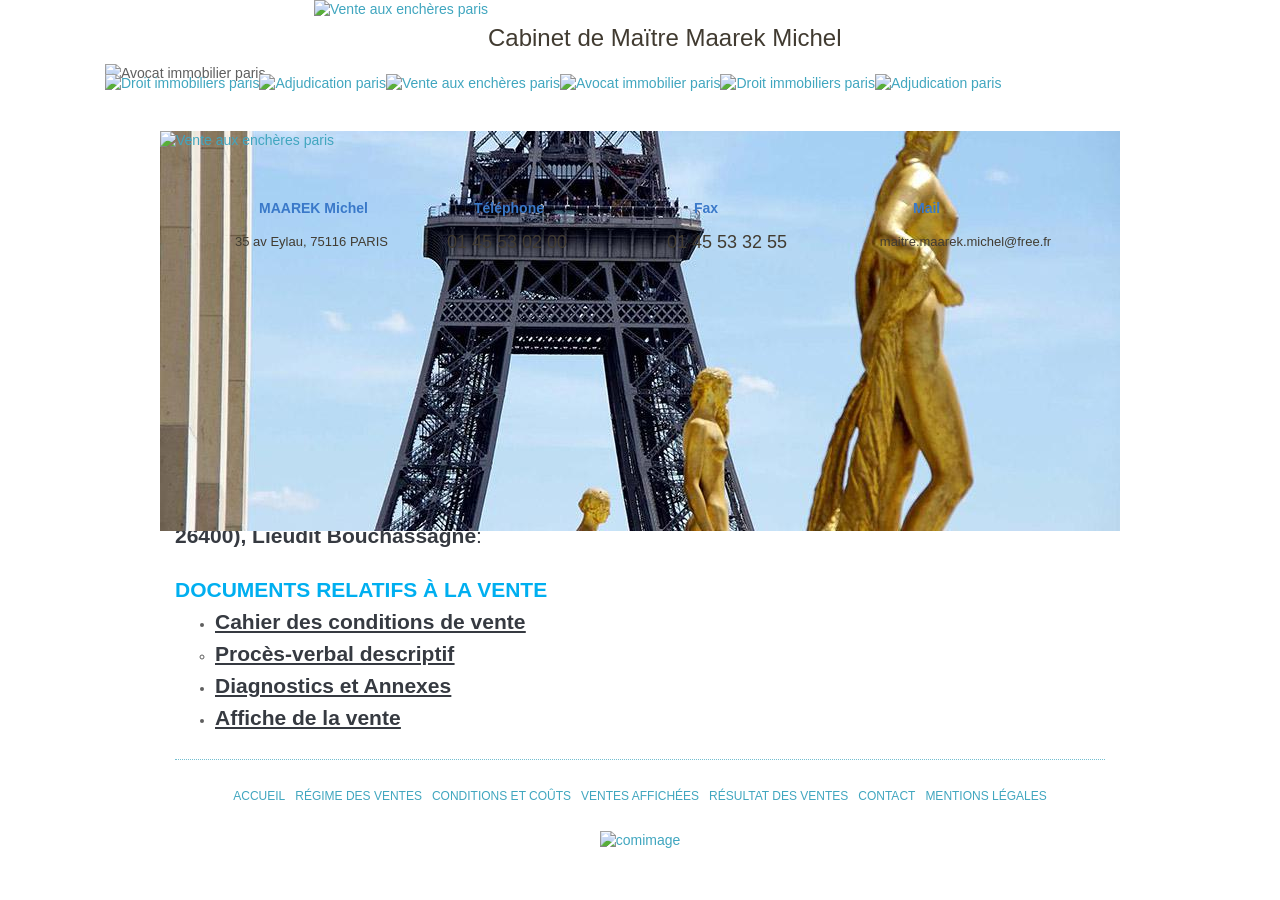
==== ventes-affichees-12.html @ 36446833 "Refonte totale du site - Version Moderne" ====
<!DOCTYPE html>
    <html lang="fr">
    
<!-- Mirrored from www.maarek-avocat-paris.com/ventes-affichees-12.php by HTTrack Website Copier/3.x [XR&CO'2014], Fri, 23 Oct 2020 16:46:13 GMT -->
<!-- Added by HTTrack --><meta http-equiv="content-type" content="text/html;charset=UTF-8" /><!-- /Added by HTTrack -->
<head>
    	<meta charset="utf-8">
        <title>Ventes affich&eacute;es | Droit immobiliers paris</title>
                <meta name="viewport" content="width=device-width; initial-scale=1.0; maximum-scale=1.0;" /> 
        <meta name="description" content="Cette page intervient quand le pr&ecirc;teur n&#039;&#039;est pas en mesure de rembourser sa dette, son hypoth&egrave;que doit donc &ecirc;tre vendue &agrave; l&rsquo;ench&egrave;re.(Vente aux ench&egrave;res)." />
        <meta name="keywords" content="Vente aux ench&egrave;res paris" />
        <meta property="og:title" content="Ventes affich&eacute;es" />
        <meta property="og:type" content="website"/>
        <meta property="og:url" content="index.html"/>
        <meta property="og:image" content="images/320.jpg" />
        <link rel="apple-touch-icon" href="images/apple-touch-icon.jpg" />
        <link rel="alternate" type="application/rss+xml" title="RSS 2.0" href="flux.xml" />
        <!--[if lt IE 9]>
        <script src="http://html5shiv.googlecode.com/svn/trunk/html5.js"></script>
        <![endif]-->

        <!--[if lte IE 7]>
        <link rel="stylesheet" href="https://www.maarek-avocat-paris.com/css/style_ie.css" />
        <![endif]-->
                
<link href="../ajax.googleapis.com/ajax/libs/jqueryui/1.11.4/themes/smoothness/jquery-ui.css" rel="stylesheet">
<link rel="stylesheet" href="css/respmenu.css" type="text/css" />
<link rel="stylesheet" type="text/css" href="css/jquery.fancybox8cbb.css?v=2.1.5" media="screen" />
<link rel="stylesheet" type="text/css" href="css/nivo-slider.css" media="screen" />
<link rel="stylesheet" href="css/styles.css" type="text/css" />
        <style>
			#smartnav #menu-button, #smartnav > ul > li > a, #smartnav ul ul li a{ color:#fff;}
			#smartnav #menu-button::before{ border-top: 2px solid #fff; border-bottom: 2px solid #fff;}
			#smartnav #menu-button::after, #smartnav .submenu-button::before, #smartnav .submenu-button::after{ background:#fff;}
			#smartnav > ul > li:hover > a, #smartnav > ul > li.active > a, #smartnav ul ul li:hover > a, #smartnav ul ul li a:hover{ color:#F5CDB0;}
			#smartnav{ background:#FF5722;}
		</style>
        		<script>
		  (function(i,s,o,g,r,a,m){i['GoogleAnalyticsObject']=r;i[r]=i[r]||function(){
		  (i[r].q=i[r].q||[]).push(arguments)},i[r].l=1*new Date();a=s.createElement(o),
		  m=s.getElementsByTagName(o)[0];a.async=1;a.src=g;m.parentNode.insertBefore(a,m)
		  })(window,document,'script','../www.google-analytics.com/analytics.js','ga');
		
		  ga('create', 'UA-92766869-6', 'auto');
		  ga('send', 'pageview');
		
		</script>
		    </head>
    <body>
    <div id="page-main" class="wrap page-ventes-affichees">
	<div id="bg-top">
		<div id="general">
			<div id="top">
				<header>
					
<div id="header">
	<div id="top">
		<div id="top-haut">
			<div id="logo">
				<a href="index.html" title="Vente aux enchères paris"><img src="images/logo.png" alt="Vente aux enchères paris" /></a>			</div>
			<div class="logo-txt"><p>Cabinet de Ma&iuml;tre Maarek Michel</p></div>
		</div><!-- #top-haut -->
		<div id="top-bordure">
			<img src="images/top_bordure.png" width="1070" height="6" alt="Avocat immobilier paris"><br/>
		</div>
		 <div class="clear"></div>
		<div id="menu">
			<ul>
				<li><a href="index.html" title="Droit immobiliers paris"><img src="images/menu_1.png" width="148" height="112" alt="Droit immobiliers paris"><br/></a></li>
				<li><a href="regime-des-ventes-10.html" title="Adjudication paris"><img src="images/menu_2.png" width="185" height="112" alt="Adjudication paris"><br/></a></li>
				<li><a href="conditions-couts-11.html" title="Vente aux enchères paris"><img src="images/menu_3.png" width="205" height="112" alt="Vente aux enchères paris"><br/></a></li>
				<li><a href="ventes-affichees-12.html" title="Avocat immobilier paris"><img src="images/menu_4.png" width="185" height="112" alt="Avocat immobilier paris"><br/></a></li>
				<li><a href="resultat-des-ventes-13.html" title="Droit immobiliers paris"><img src="images/menu_5.png" width="205" height="112" alt="Droit immobiliers paris"><br/></a></li>
				<li><a href="contact-3.html" title="Adjudication paris"><img src="images/menu_6.png" width="142" height="112" alt="Adjudication paris"><br/></a></li>
			</ul>
		</div>
	</div><div class="clear"></div>
	<div id="envelop-flash">
		<div id="logo_maarek">
			<a href="index.html" title="Vente aux enchères paris"><img src="images/logo_maarek.png" width="211" height="270" alt="Vente aux enchères paris"><br></a>
		</div>
		<div id="flash">
			<div id="slider-inner-1">
<div class="slider-wrapper theme-default">
<div id="slider" class="nivoSlider">
<img src="images/m/flash1_1486009642.jpg" width="960" height="400" alt="Realisations"/>
<img src="images/m/flash2_1486009657.jpg" width="960" height="400" alt="Realisations"/>
<img src="images/m/flash3_1486009664.jpg" width="960" height="400" alt="Realisations"/>
</div>
</div>
</div>		</div>
		  <div id="coord">
			<div class="adresse">
			<h2 class="coord-ttl">MAAREK Michel</h2>
				<span class="coord-ttl1">
					35 av Eylau, 75116 PARIS				</span>
			</div><!-- .adresse -->
			<div class="tel">
				<h2 class="coord-ttl">T&eacute;l&eacute;phone</h2>
				<span class="coord-ttl2">
					<a href="tel:0145530200">01 45 53 02 00</a>				</span>
			</div><!-- .tel -->
			<div class="fax">
				<h2 class="coord-ttl">Fax</h2>
				<span class="coord-ttl2">
					01 45 53 32 55				</span>
			</div><!-- .fax -->
			<div class="mail">
				<h2 class="coord-ttl">Mail</h2>
				<span class="coord-ttl1">
					<a href="contact-3.html">maitre.maarek.michel@free.fr</a><br>				</span>
			</div><!-- .mail -->
		</div><!-- #coord -->
		<div class="clear"></div>
	</div><!-- #envelop-flash -->
</div><!-- #header-->				</header>
			</div><!-- #top -->
			<div id="contenu">    		
				<div class="ttl">
					<div class="ttl-left">
						<span>CABINET DE MICHEL MAAREK</span>
					</div>
					<div class="ttl-center">|</div>
					<div class="ttl-right">
						<h1>Ventes affich&eacute;es</h1>
					</div>
				</div><!-- .ttl -->
				<div id="contenu-intern">
					        <div id="center-column-1">
        	<div class="container-page-12 "><h1 style="text-align: center;"> </h1>
<h1 style="text-align: center;"><span style="color: #00aff0; background-color: #363a41;">VENTE AUX ENCHERES PUBLIQUES DU 05 NOVEMBRE 2020 A 10H</span></h1>
<h2 style="text-align: center;"> </h2>
<h2 style="text-align: center;"> </h2>
<h2 style="text-align: center;"><span style="color: #363a41;"><span style="font-weight: 400;">Tribunal Judiciaire de VALENCE (26), 2 place Simone Veil</span></span></h2>
<p>  </p>
<h2 style="text-align: left;"><span style="color: #363a41;"><span style="font-weight: 400;"><strong>UNE PROPRIETE (A USAGE D’HOTEL)</strong> </span>à LA REPARA-AURIPLES (Drôme Provençale - 26400), Lieudit Bouchassagne<span style="font-weight: 400;"><span style="color: #363a41;">: </span>  </span></span></h2>
<h2 style="text-align: center;"> </h2>
<h2 style="text-align: center;"> </h2>
<h2><span style="color: #00aff0;">DOCUMENTS RELATIFS À LA VENTE</span></h2>
<ul>
<li>
<h2><span style="text-decoration: underline;"><span style="color: #363a41; text-decoration: underline;"><a style="color: #363a41; text-decoration: underline;" href="images/img/vente_du_5_novembre/CCV_DAposA.pdf">Cahier des conditions de vente</a></span></span></h2>
</li>
</ul>
<ul style="list-style-type: circle;">
<li>
<h2><span style="text-decoration: underline;"><span style="color: #363a41; text-decoration: underline;"><a style="color: #363a41; text-decoration: underline;" href="images/img/vente_du_5_novembre/PVD_1_pages_1_-_224.pdf">Procès-verbal descriptif</a></span></span></h2>
</li>
</ul>
<ul>
<li>
<h2><span style="text-decoration: underline;"><span style="color: #363a41; text-decoration: underline;"><a style="color: #363a41; text-decoration: underline;" href="images/img/vente_du_5_novembre/PVD_2_-_DIAGNOSTICS__ANNEXES_-_pages_225-353.pdf">Diagnostics et Annexes</a></span></span></h2>
</li>
</ul>
<ul>
<li>
<h2><span style="text-decoration: underline;"><span style="color: #363a41; text-decoration: underline;"><a style="color: #363a41; text-decoration: underline;" href="images/img/vente_du_5_novembre/AFFICHE_VENTE.pdf">Affiche de la vente</a></span></span></h2>
</li>
</ul></div>
        </div>
        					<div class="clear"></div>
					<div class="txt-bas">&nbsp;</div>            	
				</div><!-- #contenu-intern -->            
			</div><!--contenu-->
			<div id="footer">
				<footer>
					<div id="footer-l">
	
<ul>
<li class="bnav-01"><a href="index.html" title="accueil">accueil</a></li>
<li class="bnav-02"><a href="regime-des-ventes-10.html" title="r&eacute;gime des ventes">r&eacute;gime des ventes</a></li>
<li class="bnav-03"><a href="conditions-couts-11.html" title="conditions et co&ucirc;ts">conditions et co&ucirc;ts</a></li>
<li class="bnav-04"><a href="ventes-affichees-12.html" title="ventes affich&eacute;es">ventes affich&eacute;es</a></li>
<li class="bnav-05"><a href="resultat-des-ventes-13.html" title="r&eacute;sultat des ventes">r&eacute;sultat des ventes</a></li>
<li class="bnav-06"><a href="contact-3.html" title="contact">contact</a></li>
<li class="bnav-07"><a href="mentions-legales-7.html" title="mentions l&eacute;gales">mentions l&eacute;gales</a></li>
</ul>
	<div class="clear"></div>
</div>
<div id="footer-r">
	<a href="http://comimageconseil.com/" title="comimage" target="_blank" rel="nofollow"><img src="images/logo_com.png" width="76" height="64" alt="comimage"><br></a>
</div>
<div class="clear"></div>

				</footer>
			</div><!-- #footer -->
		</div><!-- #general -->
	</div><!-- #bg-top -->
</div>

<script src="../ajax.googleapis.com/ajax/libs/jquery/1.11.3/jquery.min.js"></script>
<script src="../ajax.googleapis.com/ajax/libs/jqueryui/1.11.4/jquery-ui.min.js"></script>

<script type="text/javascript" src="js/jquery.fancybox.pack8cbb.js?v=2.1.5"></script>
<script type="text/javascript" src="js/jquery.nivo.slider.min.js"></script>
<script type="text/javascript" src="js/jquery.respmenu.min.js"></script>
<script type="text/javascript" src="js/controls.min.js"></script>
	<script>
        $(function() {
            $(".fancybox").fancybox();
			$('#nav, #smartnav').find('li ul').parent().addClass('has-sub');

        });
    </script>
	<script type="text/javascript">
		 $(window).load(function() {
			$('#slider').nivoSlider({
				effect: 'sliceDown',
				animSpeed: 500,
				pauseTime: 3000,
				controlNav: false,
				controlNavThumbs: false,
				directionNav: false			});
		});
	</script>
	
		
		</body>

<!-- Mirrored from www.maarek-avocat-paris.com/ventes-affichees-12.php by HTTrack Website Copier/3.x [XR&CO'2014], Fri, 23 Oct 2020 16:46:13 GMT -->
</html>
---- css/styles.css ----
.center{ text-align:center;}
#smartnav{ display:none;}

/*CONTACT*/
.form-group{ margin:0 0 10px 0;}
.form-group label, .form-group input.form-input, textarea.form-textarea{ width:99%; display:block; margin:0 auto;}
input[type="text"],textarea,select{ padding:8px 5px; margin:8px 0; display:inline-block; border:1px solid #ccc; border-radius:4px; -webkit-box-sizing:border-box; -moz-box-sizing:border-box; box-sizing:border-box;}
.btn-form{ margin:10px 0 0 0;}
.btn-submit-1, .btn-submit-2{  background:#474344; border-color: #0073aa; -webkit-box-shadow: inset 0 1px 0 rgba(120,200,230,.5),0 1px 0 rgba(0,0,0,.15); box-shadow: inset 0 1px 0 rgba(120,200,230,.5),0 1px 0 rgba(0,0,0,.15); color: #fff; text-decoration: none; width:200px; padding: 10px 16px; font-size: 15px; border:1px; border-radius:2px; -webkit-border-radius:2px; -moz-border-radius:2px; margin:10px 0 0 0; cursor:pointer; text-transform:capitalize;}
/*PLAN D'ACCES*/
.map-google{ width:98%; margin:0 auto;}
.map-google iframe{ margin:0; padding:0; border:none; width:100%; height:400px;}
@media screen and (max-width: 767px){
	#smartnav{ display:block;}
	#nav{ display:none;}
	}

/* CSS Document */

@font-face {
 font-family: 'HelveticaNeueLTPro-ThEx';
 src: url('HelveticaNeueLTPro-ThEx.eot') format('eot'), 
      url('HelveticaNeueLTPro-ThEx.woff') format('woff'), 
      url('HelveticaNeueLTPro-ThEx.ttf')  format('truetype'),
      url('HelveticaNeueLTPro-ThEx.svg#HelveticaNeueLTPro-ThEx') format('svg');
}
@font-face {
 font-family: '308898926-Helvetica-Neue-LT-Com-33-Thin-Extended';
 src: url('308898926-Helvetica-Neue-LT-Com-33-Thin-Extended.eot') format('eot'), 
      url('308898926-Helvetica-Neue-LT-Com-33-Thin-Extended.woff') format('woff'), 
      url('308898926-Helvetica-Neue-LT-Com-33-Thin-Extended.ttf')  format('truetype'),
      url('308898926-Helvetica-Neue-LT-Com-33-Thin-Extended.svg#308898926-Helvetica-Neue-LT-Com-33-Thin-Extended') format('svg');
}
@font-face {
 font-family: '218780518-Days';
 src: url('218780518-Days.eot') format('eot'), 
      url('218780518-Days.woff') format('woff'), 
      url('218780518-Days.ttf')  format('truetype'),
      url('218780518-Days.svg#218780518-Days') format('svg');
}
@font-face {
  font-family: 'Aparajita';
  src: url('Aparajitad41d.eot?#iefix') format('embedded-opentype'),  url('Aparajita.woff') format('woff'), url('Aparajita.ttf')  format('truetype'), url('Aparajita.svg#Aparajita') format('svg');
  font-weight: normal;
  font-style: normal;
}

@font-face {
  font-family: 'wicon';
  src: url('wicond41d.html?#iefix') format('embedded-opentype'),  url('wicon.html') format('woff'), url('wicon-2.html')  format('truetype'), url('wicon-3.html#wicon') format('svg');
  font-weight: normal;
  font-style: normal;
}

body{ margin:0; padding:0; width:100%; background:url(../images/bg_body.png) repeat;}
.clear{ clear:both;}
div, td{ margin:0; padding:0; font-family: Arial, Helvetica, sans-serif; font-size:14px; color:#5f5f5f; line-height:18px;}
img{ border:none;}
a{ text-decoration:none ; color:#40a6bf;-moz-transition: all 0.5s ease-in-out;
    -webkit-transition: all 0.5s ease-in-out;
    -o-transition: all 0.5s ease-in-out;
    -ms-transition: all 0.5s ease-in-out;
    transition: all 0.5s ease-in-out;
}
a:hover { color:#748f98;}
h1, h2, h3, h4, h5, h6{ margin:0; padding:0;}
p{margin:25px 0;}

#bg-top{ background:url(../images/bg-top.png) repeat; height:100px; margin:0 auto; width:100%;}
#general{ width:1070px; margin:0 auto;}
#header{}
#top{ position: relative;z-index: 999;}
#top-haut{ height:64px;}
#top-bordure{ height:10px;}
#logo{ float:left; margin-left:209px;}
.logo-txt{ float:left; height:64px;}
.logo-txt p{ font-family:'218780518-Days',Arial, Helvetica, sans-serif; font-size:24px; color:#413b31; line-height:25px;}
#menu{ background:url(../images/bg_menu.png) no-repeat; height:58px;}
#menu ul { margin: 0 auto; padding: 0; list-style-type: none; }
#menu ul li { position: relative; list-style: none; height: 56px; overflow: hidden; float: left; }
#menu ul li a { display: block;}
#menu ul li a:hover { position: relative; top: -56px; }
#envelop-flash{ background:url(../images/bg_flash.png) repeat-x;width:960px; margin:0 auto;top: -1px; position:relative;}
#logo_maarek{position:relative; z-index:100;}
#flash{position:absolute;width:960px;top:0; z-index:0;}
.nivoSlider { height: 400px !important;}
#coord{ position:relative; z-index:100; margin: 34px 0 10px 0; height:81px;padding-left:44px;}
.adresse{ float:left; background:url(../images/adresse.png) no-repeat; height:81px;width: 215px;}
.tel{ float:left;background:url(../images/tel.png) no-repeat; height:81px;width: 220px;}
.tel a, span.coord-ttl1 a { color:#413b31;}
.fax{ float:left;background:url(../images/fax.png) no-repeat; height:81px;width: 219px;}
.mail{ float:left;background:url(../images/mail.png) no-repeat; height:81px;width: 215px;}
.ttl{ background:url(../images/fond-ttl.png) no-repeat; height:60px;}
#contenu{ width:960px; margin:0 auto;background: #fff; position:relative; z-index:100;}
.ttl{ background:url(../images/fond-ttl.png) no-repeat; height:60px;}
.ttl span{ font-family:'HelveticaNeueLTPro-ThEx',Arial, Helvetica, sans-serif; font-size:18px; color:#dcf5fb; line-height: 41px;padding-left: 32px;}
.ttl h1{ font-family:'HelveticaNeueLTPro-ThEx',Arial, Helvetica, sans-serif; font-size:24px; color:#40a6bf; line-height: 36px;}
.ttl-left{ float:left;}
.ttl-center{ float:left; width:30px; margin-left:22px;color:#dcf5fb;line-height: 36px;}
.ttl-right{ float:left;}
.nivoSlider {position: relative;width: 100%;height: 270px;overflow: hidden;z-index: 1;}
.coord-ttl{ font-family:'308898926-Helvetica-Neue-LT-Com-33-Thin-Extended',Arial, Helvetica, sans-serif; font-size:14px; color:#3a79c9; line-height:16px;line-height: 50px;text-indent: 55px;}
.coord-ttl1{ font-family:Arial, Helvetica, sans-serif; font-size:13px; color:#413b31; display:block; text-align:center;}
.coord-ttl2{ font-family:'218780518-Days',Arial, Helvetica, sans-serif; font-size:18px; color:#413b31;margin-left: 28px;}
#contenu-intern{background:#fff; margin:0 15px; padding-top: 15px; border-top:dotted 1px #73bed0;}
#contenu-intern ul li ul { padding-top:15px; padding-bottom: 15px; }
#contenu-intern ul li ul li { line-height: 25px; list-style: none;}
#contenu-intern p:first-child { padding: 0; margin: 0;}
.img-left{ float:left; padding:0 20px 0 0;}
.img-left ul { margin: 0; padding: 0;}
.img-left li { list-style: none;}
.img-left li:first-child { padding-bottom: 10px;}
.contenu-txt ul { margin: 0; padding: 0;}
.contenu-txt ul li { font-family:Arial, Helvetica, sans-serif; font-size:16px; color:#13adff; line-height:18px; background:url(../images/puce.png) 0 0 no-repeat; height:16px; padding-left:40px; list-style: none;}
.contenu-txt p:first-child { padding: 0; margin: 0;}
.txt-bas{ float:none;border-bottom:dotted 1px #73bed0;}
#footer{ width:960px;margin:0 auto; background:#fff;}
#footer-l{ padding:0 15px; text-align:center; line-height: 70px; letter-spacing: -.64em;}
#footer-l ul { margin: 0; padding: 0;}
#footer-l li { list-style: none; display: inline-block; letter-spacing: normal; background: url(../images/bg_tret_foot.jpg) center right no-repeat;}
#footer-l li:last-child { background: none;}
#footer-l a{font-family:'308898926-Helvetica-Neue-LT-Com-33-Thin-Extended',Arial, Helvetica, sans-serif; padding: 0 5px; display: block; font-size:12px; color:#40a6bf; text-transform:uppercase;}
#footer-l a:hover{ color:#474344;}
#footer-r{ text-align:center;}

.photo-vente { width:115px; float:left; padding-top:4px;}
.titre-vente h2 { color:#40a6bf; margin:0; padding:0;}
.titre-vente p { margin:0; padding:0;}
.desc-vente p { margin:0; padding:0; text-align:justify;}
.suite { text-align:right;}
.titre-vente, .desc-vente, .suite { float:left; width:500px;}
.titre-vente h2 { font-size:16px;}
.vente { border-top:1px dotted #73bed0; padding:20px 0;}
.time { color:#d1cfcf; line-height:20px; font-size:11px;}
.time span { font-weight:bold; color:#bebcbc;}

#plage{ background:#4D494A; width:650px; margin:0 auto; padding:15px; border-radius:5px; font-family: 'Aparajita', Arial, sans-serif;}
#plage p{ font-family: Arial, sans-serif; font-size:12px; line-height:20px; color:#fff;}
#plage h2{ background: #41A5BF; margin: 0; padding: 10px 0; text-align: center; border-radius:5px; font-size: 20px;}
#plage h2, #plage h3, #plage h4, #plage h5{ font-family: 'Aparajita', Arial, sans-serif; color: #fff; font-weight: normal;}
#plage h3{ padding:10px 0; font-size:25px; line-height: 25px;}
#plage h4{ font-size:18px; text-decoration:underline; margin-top:15px;}
#plage p a{ color:#41A5BF; text-decoration: none;}
#plage span { text-decoration:underline; font-weight:bold;}
.place1, .place2, .place3 { text-align:center;}
.place1 ul li, .place2 ul li {font-size: 12px;}
#plage ul li, .place1 ul li, .place2 ul li { font-family: Arial, sans-serif; list-style:none; color: #fff;}
#plage ul li { font-size: 13px;}
.place2 { margin-top:20px;}
.place1 { color: #fff; padding-bottom:20px;}
.cahier, .cahier2 { text-transform:uppercase; width:90%; margin:0 auto; text-align:left; background:#343638; padding:25px;}
.cahier a:hover, .cahier1 a:hover, .cahier2 a:hover, .place3 a:hover { color:#fff !important;}
.pdf, .cahier1, .cahier2 { position:relative; color:#fff; text-align:center;}
.pdf:before, .cahier1:before, .cahier2:before { font-family: 'wicon'; content:'\e173'; font-size:18px; color:#f26161; width:50px; height:100%; padding-right:10px; text-align: left; vertical-align:middle;}
.cahier1 { width: 100%; text-transform:uppercase; text-align:left; background:#343638; padding:25px 0;}
.cahier1:before { padding-left: 10px;}
.cahier1 a { font-size: 14px !important;}
.bot-link { padding-bottom:30px;}
.bot-link ul { margin: 0; padding: 0;}
.bot-link li {line-height:30px;}
.page-resultat-des-ventes .txt-bas { min-height:300px;}
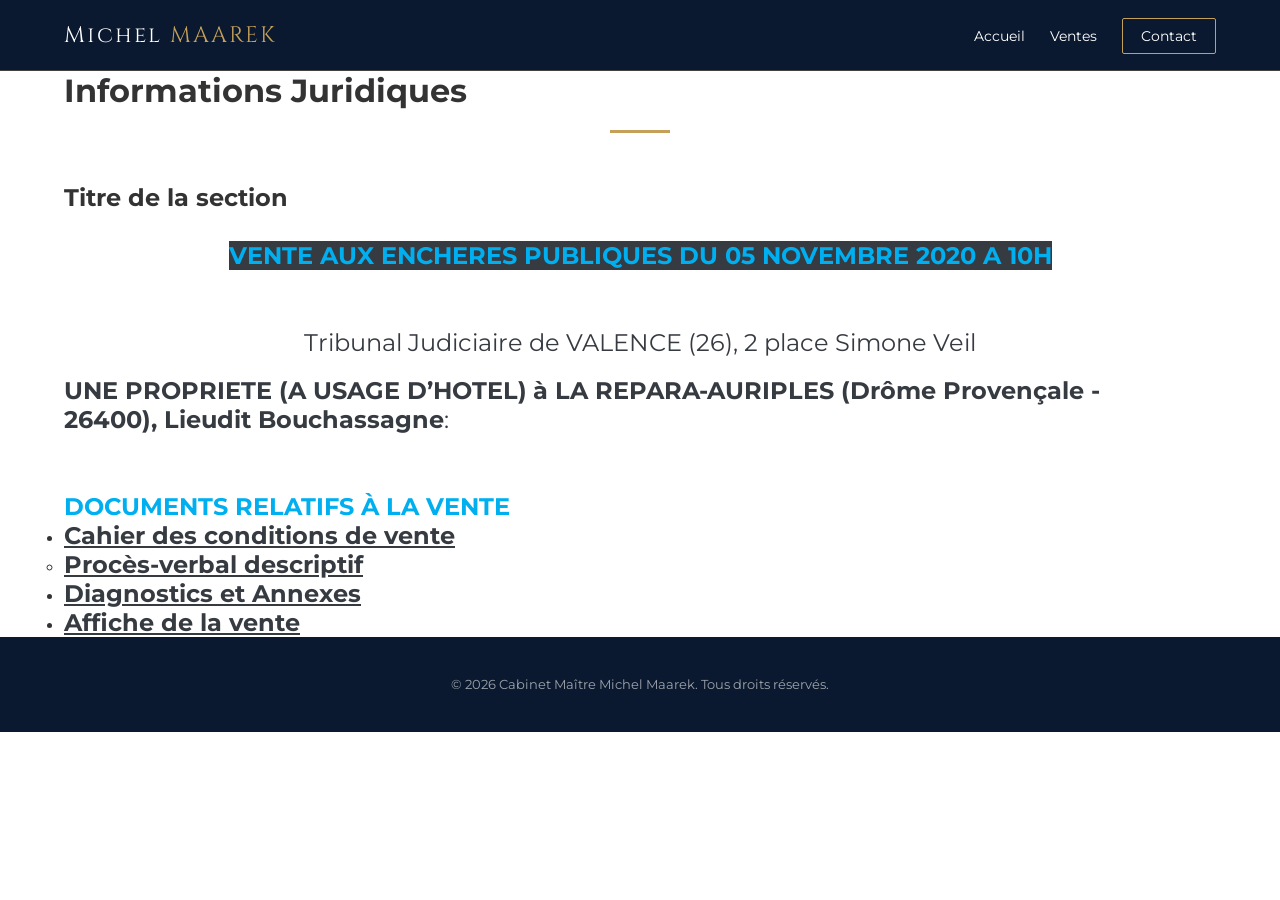
==== commit cc3e11a1: "Nouveau site" ====
--- a/ventes-affichees-12.html
+++ b/ventes-affichees-12.html
@@ -1,133 +1,38 @@
-    <!DOCTYPE html>
-    <html lang="fr">
-    
-<!-- Mirrored from www.maarek-avocat-paris.com/ventes-affichees-12.php by HTTrack Website Copier/3.x [XR&CO'2014], Fri, 23 Oct 2020 16:46:13 GMT -->
-<!-- Added by HTTrack --><meta http-equiv="content-type" content="text/html;charset=UTF-8" /><!-- /Added by HTTrack -->
+<!DOCTYPE html>
+<html lang="fr">
 <head>
-    	<meta charset="utf-8">
-        <title>Ventes affich&eacute;es | Droit immobiliers paris</title>
-                <meta name="viewport" content="width=device-width; initial-scale=1.0; maximum-scale=1.0;" /> 
-        <meta name="description" content="Cette page intervient quand le pr&ecirc;teur n&#039;&#039;est pas en mesure de rembourser sa dette, son hypoth&egrave;que doit donc &ecirc;tre vendue &agrave; l&rsquo;ench&egrave;re.(Vente aux ench&egrave;res)." />
-        <meta name="keywords" content="Vente aux ench&egrave;res paris" />
-        <meta property="og:title" content="Ventes affich&eacute;es" />
-        <meta property="og:type" content="website"/>
-        <meta property="og:url" content="index.html"/>
-        <meta property="og:image" content="images/320.jpg" />
-        <link rel="apple-touch-icon" href="images/apple-touch-icon.jpg" />
-        <link rel="alternate" type="application/rss+xml" title="RSS 2.0" href="flux.xml" />
-        <!--[if lt IE 9]>
-        <script src="http://html5shiv.googlecode.com/svn/trunk/html5.js"></script>
-        <![endif]-->
+    <meta charset="UTF-8">
+    <meta name="viewport" content="width=device-width, initial-scale=1.0">
+    <title>Détails des Ventes | Maître Michel Maarek</title>
+    <link rel="stylesheet" href="style.css">
+    <link href="https://fonts.googleapis.com/css2?family=Cinzel:wght@600&family=Montserrat:wght@300;400;600&display=swap" rel="stylesheet">
+</head>
+<body class="subpage">
 
-        <!--[if lte IE 7]>
-        <link rel="stylesheet" href="https://www.maarek-avocat-paris.com/css/style_ie.css" />
-        <![endif]-->
-                
-<link href="../ajax.googleapis.com/ajax/libs/jqueryui/1.11.4/themes/smoothness/jquery-ui.css" rel="stylesheet">
-<link rel="stylesheet" href="css/respmenu.css" type="text/css" />
-<link rel="stylesheet" type="text/css" href="css/jquery.fancybox8cbb.css?v=2.1.5" media="screen" />
-<link rel="stylesheet" type="text/css" href="css/nivo-slider.css" media="screen" />
-<link rel="stylesheet" href="css/styles.css" type="text/css" />
-        <style>
-			#smartnav #menu-button, #smartnav > ul > li > a, #smartnav ul ul li a{ color:#fff;}
-			#smartnav #menu-button::before{ border-top: 2px solid #fff; border-bottom: 2px solid #fff;}
-			#smartnav #menu-button::after, #smartnav .submenu-button::before, #smartnav .submenu-button::after{ background:#fff;}
-			#smartnav > ul > li:hover > a, #smartnav > ul > li.active > a, #smartnav ul ul li:hover > a, #smartnav ul ul li a:hover{ color:#F5CDB0;}
-			#smartnav{ background:#FF5722;}
-		</style>
-        		<script>
-		  (function(i,s,o,g,r,a,m){i['GoogleAnalyticsObject']=r;i[r]=i[r]||function(){
-		  (i[r].q=i[r].q||[]).push(arguments)},i[r].l=1*new Date();a=s.createElement(o),
-		  m=s.getElementsByTagName(o)[0];a.async=1;a.src=g;m.parentNode.insertBefore(a,m)
-		  })(window,document,'script','../www.google-analytics.com/analytics.js','ga');
-		
-		  ga('create', 'UA-92766869-6', 'auto');
-		  ga('send', 'pageview');
-		
-		</script>
-		    </head>
-    <body>
-    <div id="page-main" class="wrap page-ventes-affichees">
-	<div id="bg-top">
-		<div id="general">
-			<div id="top">
-				<header>
-					
-<div id="header">
-	<div id="top">
-		<div id="top-haut">
-			<div id="logo">
-				<a href="index.html" title="Vente aux enchères paris"><img src="images/logo.png" alt="Vente aux enchères paris" /></a>			</div>
-			<div class="logo-txt"><p>Cabinet de Ma&iuml;tre Maarek Michel</p></div>
-		</div><!-- #top-haut -->
-		<div id="top-bordure">
-			<img src="images/top_bordure.png" width="1070" height="6" alt="Avocat immobilier paris"><br/>
-		</div>
-		 <div class="clear"></div>
-		<div id="menu">
-			<ul>
-				<li><a href="index.html" title="Droit immobiliers paris"><img src="images/menu_1.png" width="148" height="112" alt="Droit immobiliers paris"><br/></a></li>
-				<li><a href="regime-des-ventes-10.html" title="Adjudication paris"><img src="images/menu_2.png" width="185" height="112" alt="Adjudication paris"><br/></a></li>
-				<li><a href="conditions-couts-11.html" title="Vente aux enchères paris"><img src="images/menu_3.png" width="205" height="112" alt="Vente aux enchères paris"><br/></a></li>
-				<li><a href="ventes-affichees-12.html" title="Avocat immobilier paris"><img src="images/menu_4.png" width="185" height="112" alt="Avocat immobilier paris"><br/></a></li>
-				<li><a href="resultat-des-ventes-13.html" title="Droit immobiliers paris"><img src="images/menu_5.png" width="205" height="112" alt="Droit immobiliers paris"><br/></a></li>
-				<li><a href="contact-3.html" title="Adjudication paris"><img src="images/menu_6.png" width="142" height="112" alt="Adjudication paris"><br/></a></li>
-			</ul>
-		</div>
-	</div><div class="clear"></div>
-	<div id="envelop-flash">
-		<div id="logo_maarek">
-			<a href="index.html" title="Vente aux enchères paris"><img src="images/logo_maarek.png" width="211" height="270" alt="Vente aux enchères paris"><br></a>
-		</div>
-		<div id="flash">
-			<div id="slider-inner-1">
-<div class="slider-wrapper theme-default">
-<div id="slider" class="nivoSlider">
-<img src="images/m/flash1_1486009642.jpg" width="960" height="400" alt="Realisations"/>
-<img src="images/m/flash2_1486009657.jpg" width="960" height="400" alt="Realisations"/>
-<img src="images/m/flash3_1486009664.jpg" width="960" height="400" alt="Realisations"/>
-</div>
-</div>
-</div>		</div>
-		  <div id="coord">
-			<div class="adresse">
-			<h2 class="coord-ttl">MAAREK Michel</h2>
-				<span class="coord-ttl1">
-					35 av Eylau, 75116 PARIS				</span>
-			</div><!-- .adresse -->
-			<div class="tel">
-				<h2 class="coord-ttl">T&eacute;l&eacute;phone</h2>
-				<span class="coord-ttl2">
-					<a href="tel:0145530200">01 45 53 02 00</a>				</span>
-			</div><!-- .tel -->
-			<div class="fax">
-				<h2 class="coord-ttl">Fax</h2>
-				<span class="coord-ttl2">
-					01 45 53 32 55				</span>
-			</div><!-- .fax -->
-			<div class="mail">
-				<h2 class="coord-ttl">Mail</h2>
-				<span class="coord-ttl1">
-					<a href="contact-3.html">maitre.maarek.michel@free.fr</a><br>				</span>
-			</div><!-- .mail -->
-		</div><!-- #coord -->
-		<div class="clear"></div>
-	</div><!-- #envelop-flash -->
-</div><!-- #header-->				</header>
-			</div><!-- #top -->
-			<div id="contenu">    		
-				<div class="ttl">
-					<div class="ttl-left">
-						<span>CABINET DE MICHEL MAAREK</span>
-					</div>
-					<div class="ttl-center">|</div>
-					<div class="ttl-right">
-						<h1>Ventes affich&eacute;es</h1>
-					</div>
-				</div><!-- .ttl -->
-				<div id="contenu-intern">
-					        <div id="center-column-1">
-        	<div class="container-page-12 "><h1 style="text-align: center;"> </h1>
+    <nav class="navbar">
+        <div class="container">
+            <div class="nav-content">
+                <div class="brand"><a href="index.html" style="text-decoration:none; color:inherit;">Michel <span>MAAREK</span></a></div>
+                <ul class="nav-links">
+                    <li><a href="index.html">Accueil</a></li>
+                    <li><a href="ventes-affichees-12.html">Ventes</a></li>
+                    <li><a href="contact-3.html" class="btn-nav">Contact</a></li>
+                </ul>
+            </div>
+        </div>
+    </nav>
+
+    <header class="page-header">
+        <div class="container">
+            <h1>Informations Juridiques</h1>
+            <div class="divider"></div>
+        </div>
+    </header>
+
+    <main class="container page-content">
+        <article class="content-card">
+            <h2>Titre de la section</h2>
+            <p><h1 style="text-align: center;"> </h1>
 <h1 style="text-align: center;"><span style="color: #00aff0; background-color: #363a41;">VENTE AUX ENCHERES PUBLIQUES DU 05 NOVEMBRE 2020 A 10H</span></h1>
 <h2 style="text-align: center;"> </h2>
 <h2 style="text-align: center;"> </h2>
@@ -156,66 +61,15 @@
 <li>
 <h2><span style="text-decoration: underline;"><span style="color: #363a41; text-decoration: underline;"><a style="color: #363a41; text-decoration: underline;" href="images/img/vente_du_5_novembre/AFFICHE_VENTE.pdf">Affiche de la vente</a></span></span></h2>
 </li>
-</ul></div>
+</ul></p>
+        </article>
+    </main>
+
+    <footer>
+        <div class="container">
+            <p>&copy; 2026 Cabinet Maître Michel Maarek. Tous droits réservés.</p>
         </div>
-        					<div class="clear"></div>
-					<div class="txt-bas">&nbsp;</div>            	
-				</div><!-- #contenu-intern -->            
-			</div><!--contenu-->
-			<div id="footer">
-				<footer>
-					<div id="footer-l">
-	
-<ul>
-<li class="bnav-01"><a href="index.html" title="accueil">accueil</a></li>
-<li class="bnav-02"><a href="regime-des-ventes-10.html" title="r&eacute;gime des ventes">r&eacute;gime des ventes</a></li>
-<li class="bnav-03"><a href="conditions-couts-11.html" title="conditions et co&ucirc;ts">conditions et co&ucirc;ts</a></li>
-<li class="bnav-04"><a href="ventes-affichees-12.html" title="ventes affich&eacute;es">ventes affich&eacute;es</a></li>
-<li class="bnav-05"><a href="resultat-des-ventes-13.html" title="r&eacute;sultat des ventes">r&eacute;sultat des ventes</a></li>
-<li class="bnav-06"><a href="contact-3.html" title="contact">contact</a></li>
-<li class="bnav-07"><a href="mentions-legales-7.html" title="mentions l&eacute;gales">mentions l&eacute;gales</a></li>
-</ul>
-	<div class="clear"></div>
-</div>
-<div id="footer-r">
-	<a href="http://comimageconseil.com/" title="comimage" target="_blank" rel="nofollow"><img src="images/logo_com.png" width="76" height="64" alt="comimage"><br></a>
-</div>
-<div class="clear"></div>
+    </footer>
 
-				</footer>
-			</div><!-- #footer -->
-		</div><!-- #general -->
-	</div><!-- #bg-top -->
-</div>
-
-<script src="../ajax.googleapis.com/ajax/libs/jquery/1.11.3/jquery.min.js"></script>
-<script src="../ajax.googleapis.com/ajax/libs/jqueryui/1.11.4/jquery-ui.min.js"></script>
-
-<script type="text/javascript" src="js/jquery.fancybox.pack8cbb.js?v=2.1.5"></script>
-<script type="text/javascript" src="js/jquery.nivo.slider.min.js"></script>
-<script type="text/javascript" src="js/jquery.respmenu.min.js"></script>
-<script type="text/javascript" src="js/controls.min.js"></script>
-	<script>
-        $(function() {
-            $(".fancybox").fancybox();
-			$('#nav, #smartnav').find('li ul').parent().addClass('has-sub');
-
-        });
-    </script>
-	<script type="text/javascript">
-		 $(window).load(function() {
-			$('#slider').nivoSlider({
-				effect: 'sliceDown',
-				animSpeed: 500,
-				pauseTime: 3000,
-				controlNav: false,
-				controlNavThumbs: false,
-				directionNav: false			});
-		});
-	</script>
-	
-		
-		</body>
-
-<!-- Mirrored from www.maarek-avocat-paris.com/ventes-affichees-12.php by HTTrack Website Copier/3.x [XR&CO'2014], Fri, 23 Oct 2020 16:46:13 GMT -->
-</html>
+</body>
+</html>				
--- a/style.css
+++ b/style.css
@@ -0,0 +1,71 @@
+:root {
+    --primary: #0a192f; /* Bleu nuit profond */
+    --accent: #c5a059;  /* Or classique */
+    --text-light: #f8f9fa;
+    --text-dark: #333;
+    --white: #ffffff;
+}
+
+* { margin: 0; padding: 0; box-sizing: border-box; }
+body { font-family: 'Montserrat', sans-serif; color: var(--text-dark); background: var(--white); scroll-behavior: smooth; }
+
+.container { width: 90%; max-width: 1200px; margin: 0 auto; }
+
+/* NAVBAR */
+.navbar { background: var(--primary); padding: 20px 0; position: sticky; top: 0; z-index: 1000; border-bottom: 1px solid rgba(197, 160, 89, 0.3); }
+.nav-content { display: flex; justify-content: space-between; align-items: center; }
+.brand { font-family: 'Cinzel', serif; color: var(--white); font-size: 1.4rem; letter-spacing: 2px; }
+.brand span { color: var(--accent); }
+.nav-links { display: flex; list-style: none; align-items: center; }
+.nav-links li { margin-left: 25px; }
+.nav-links a { text-decoration: none; color: var(--white); font-size: 0.9rem; transition: 0.3s; }
+.nav-links a:hover { color: var(--accent); }
+.btn-nav { border: 1px solid var(--accent); padding: 8px 18px; border-radius: 2px; }
+
+/* HERO */
+.hero { 
+    background: linear-gradient(rgba(10, 25, 47, 0.85), rgba(10, 25, 47, 0.85)), url('https://images.unsplash.com/photo-1589829545856-d10d557cf95f?q=80&w=1600&auto=format&fit=crop') center/cover;
+    min-height: 85vh; display: flex; align-items: center; color: var(--white); padding: 60px 0;
+}
+.hero-flex { display: flex; justify-content: space-between; align-items: center; gap: 40px; }
+.hero-text { flex: 1; }
+.hero-text h1 { font-family: 'Cinzel', serif; font-size: 3rem; line-height: 1.2; margin-bottom: 20px; }
+.hero-text h1 span { color: var(--accent); }
+.hero-text p { font-size: 1.2rem; margin-bottom: 35px; font-weight: 300; }
+
+.hero-logo { flex: 0 0 320px; text-align: center; }
+.logo-frame { 
+    background: var(--white); padding: 10px; border-radius: 50%; 
+    border: 5px solid var(--accent); box-shadow: 0 0 30px rgba(197, 160, 89, 0.4);
+    animation: fadeIn 1.5s ease-in;
+}
+.logo-frame img { width: 100%; border-radius: 50%; display: block; }
+
+/* BOUTONS */
+.cta-group { display: flex; gap: 15px; }
+.btn-primary { background: var(--accent); color: var(--white); padding: 15px 30px; text-decoration: none; font-weight: 600; border-radius: 3px; }
+.btn-secondary { border: 1px solid var(--white); color: var(--white); padding: 15px 30px; text-decoration: none; font-weight: 600; border-radius: 3px; }
+
+/* SERVICES */
+.services { padding: 100px 0; background: #fdfdfd; }
+.section-title { text-align: center; font-family: 'Cinzel', serif; font-size: 2.2rem; color: var(--primary); }
+.divider { width: 60px; height: 3px; background: var(--accent); margin: 20px auto 50px; }
+.service-grid { display: grid; grid-template-columns: repeat(auto-fit, minmax(300px, 1fr)); gap: 30px; }
+.service-card { 
+    background: var(--white); padding: 40px; border: 1px solid #eee; 
+    border-bottom: 4px solid var(--accent); transition: 0.4s; 
+}
+.service-card:hover { transform: translateY(-10px); box-shadow: 0 15px 40px rgba(0,0,0,0.05); }
+.service-card .icon { font-size: 2.5rem; margin-bottom: 20px; }
+
+/* RESPONSIVE */
+@media (max-width: 968px) {
+    .hero-flex { flex-direction: column-reverse; text-align: center; }
+    .hero-text h1 { font-size: 2.2rem; }
+    .cta-group { justify-content: center; flex-direction: column; }
+    .nav-links { display: none; } /* On pourrait ajouter un menu burger ici */
+}
+
+@keyframes fadeIn { from { opacity: 0; transform: scale(0.8); } to { opacity: 1; transform: scale(1); } }
+
+footer { background: var(--primary); color: rgba(255,255,255,0.6); padding: 40px 0; text-align: center; font-size: 0.8rem; }
